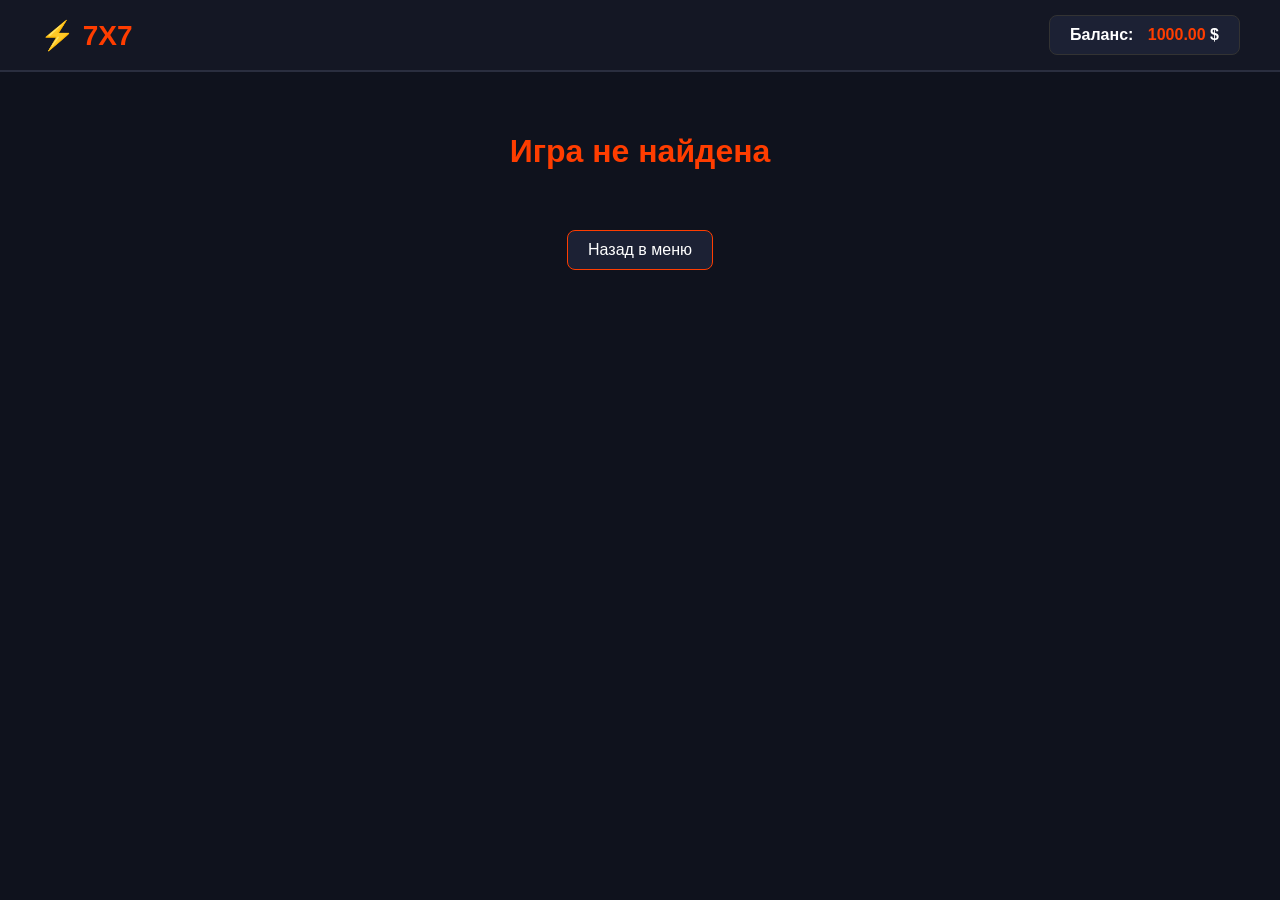
==== game.html @ 550b70c9 "Add initial game HTML structure and logic" ====
<!DOCTYPE html>
<html lang="ru">
<head>
    <meta charset="UTF-8">
    <title>Игра - 7x7 Casino</title>
    <link rel="stylesheet" href="style.css">
</head>
<body>
    <header>
        <div class="logo">⚡ 7x7</div>
        <div class="balance-box">Баланс: <span id="balance">1000.00</span> $</div>
    </header>

    <div class="main-container">
        <div class="game-area">
            <h1 id="game-title">Загрузка...</h1>
            <div id="game-content"></div>
            <a href="index.html" class="back-btn">Назад в меню</a>
        </div>
    </div>

    <script>
        const urlParams = new URLSearchParams(window.location.search);
        const gameType = urlParams.get('type');
        const gameTitleEl = document.getElementById('game-title');
        const gameContentEl = document.getElementById('game-content');
        let balance = 1000.00;

        function updateBalance(amount) {
            balance += amount;
            document.getElementById('balance').innerText = balance.toFixed(2);
        }

        switch (gameType) {
            case 'olympus':
                gameTitleEl.innerText = '⚡ Божественные врата';
                gameContentEl.innerHTML = `
                    <div class="slots-container">
                        <div class="reel" id="r1">💎</div>
                        <div class="reel" id="r2">💎</div>
                        <div class="reel" id="r3">💎</div>
                    </div>
                    <button class="action-btn" onclick="spinSlots()">Крутить (10$)</button>
                `;
                break;
            case 'plinko':
                gameTitleEl.innerText = '🔴 Плинко';
                gameContentEl.innerHTML = `
                    <div class="plinko-board" id="board">
                        <div class="ball" id="ball" style="top:0; left:142px;"></div>
                    </div>
                    <button class="action-btn" onclick="dropBall()">Бросить (5$)</button>
                `;
                break;
            default:
                gameTitleEl.innerText = 'Игра не найдена';
        }

        // --- ЛОГИКА ИГР ---
        function spinSlots() {
            if (balance < 10) return alert('Нет денег!');
            updateBalance(-10);
            const symbols = ['💎', '⚡', '🔱', '🍒'];
            for (let i = 1; i <= 3; i++) {
                document.getElementById(`r${i}`).innerText = symbols[Math.floor(Math.random() * symbols.length)];
            }
            if (document.getElementById('r1').innerText === document.getElementById('r2').innerText &&
                document.getElementById('r2').innerText === document.getElementById('r3').innerText) {
                updateBalance(50);
                alert('Выигрыш: 50$!');
            }
        }

        function dropBall() {
            if (balance < 5) return alert('Нет денег!');
            updateBalance(-5);
            const ball = document.getElementById('ball');
            let top = 0;
            let left = 142;
            let timer = setInterval(() => {
                top += 20;
                left += (Math.random() - 0.5) * 40;
                ball.style.top = top + 'px';
                ball.style.left = left + 'px';
                if (top > 280) {
                    clearInterval(timer);
                    updateBalance(Math.random() > 0.7 ? 15 : 0);
                    ball.style.top = '0px';
                    ball.style.left = '142px';
                }
            }, 100);
        }
    </script>
</body>
</html>
---- style.css ----
body { background-color: #0f121d; color: white; font-family: 'Roboto', sans-serif; margin: 0; }
header { background-color: #141724; padding: 15px 40px; display: flex; justify-content: space-between; align-items: center; border-bottom: 2px solid #2a2e3f; }
.logo { font-size: 28px; font-weight: bold; color: #ff3d00; text-transform: uppercase; }
.balance-box { background: #1c2134; padding: 10px 20px; border-radius: 8px; font-weight: bold; border: 1px solid #333; }
.balance-box span { color: #ff3d00; margin-left: 10px; }
.main-container { padding: 40px; }
.games-grid { display: grid; grid-template-columns: repeat(auto-fill, minmax(180px, 1fr)); gap: 20px; }
.game-card { background: #1c2134; border-radius: 12px; padding: 15px; text-decoration: none; color: white; transition: 0.2s; display: flex; flex-direction: column; align-items: center; text-align: center; border: 2px solid transparent; }
.game-card:hover { transform: translateY(-5px); border-color: #b71c1c; background: #232940; }
.card-icon { font-size: 50px; margin: 10px 0; color: #ff5252; }

/* Стили для игрового поля */
.game-area { display: flex; flex-direction: column; align-items: center; text-align: center; }
#game-title { color: #ff3d00; margin-bottom: 30px; }
.back-btn { margin-top: 30px; padding: 10px 20px; background: #1c2134; color: white; text-decoration: none; border-radius: 8px; border: 1px solid #ff3d00; }
.back-btn:hover { background: #ff3d00; }
.action-btn { padding: 15px 30px; font-size: 18px; background: #ff3d00; border: none; color: white; border-radius: 8px; cursor: pointer; margin-top: 20px; }
.action-btn:hover { background: #d32f2f; }

/* Стили слотов (Olympus) */
.slots-container { display: flex; gap: 10px; background: #000; padding: 20px; border-radius: 10px; border: 4px solid #b71c1c; }
.reel { width: 80px; height: 80px; background: white; color: black; font-size: 40px; display: flex; justify-content: center; align-items: center; border-radius: 5px; }

/* Стили Plinko */
.plinko-board { width: 300px; height: 300px; background: #1c2134; border-radius: 50%; position: relative; margin: 20px auto; overflow: hidden; }
.ball { width: 15px; height: 15px; background: #ff3d00; border-radius: 50%; position: absolute; transition: top 0.5s linear, left 0.5s linear; }
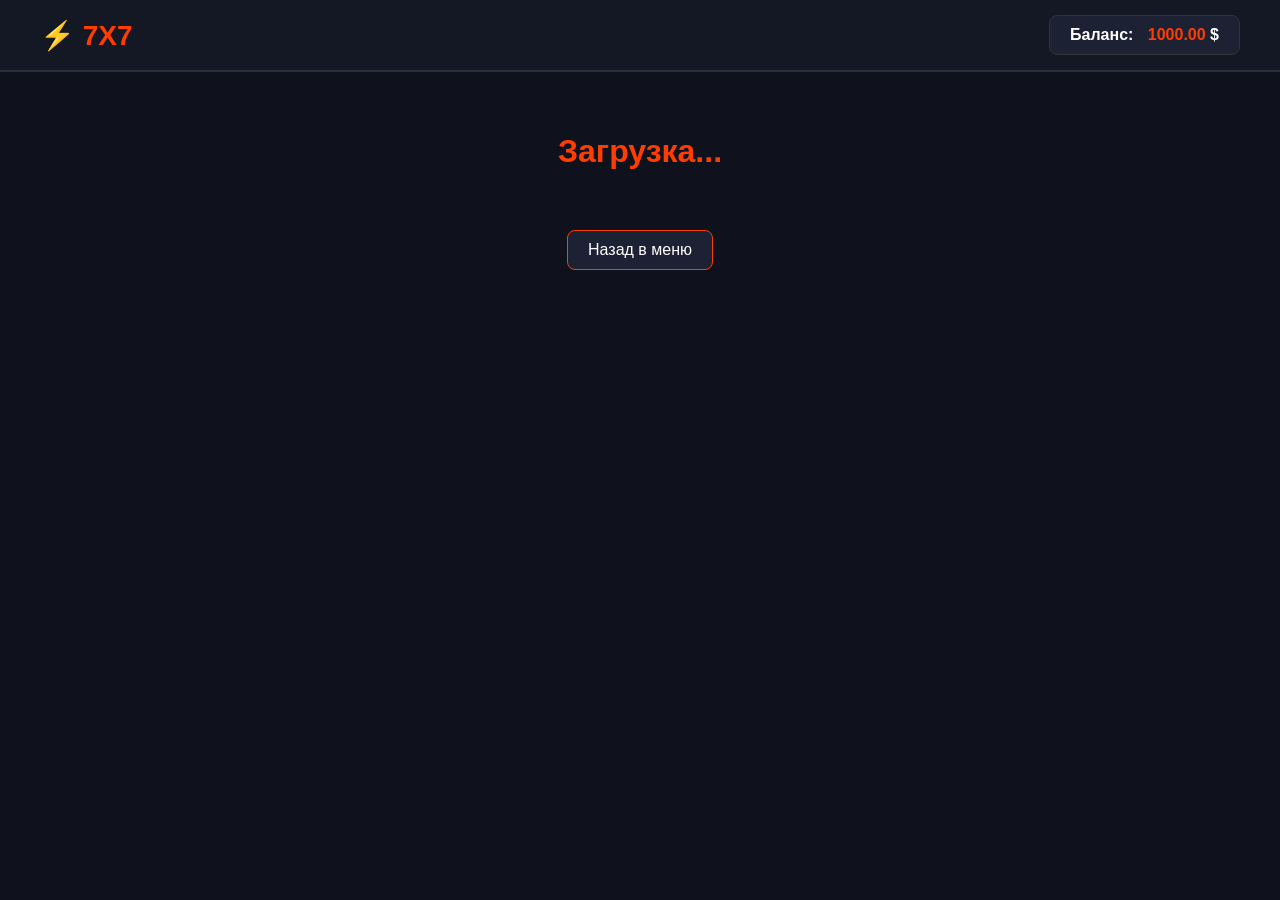
==== commit 6d1cdbe7: "Update game title and refactor game logic" ====
--- a/game.html
+++ b/game.html
@@ -2,7 +2,7 @@
 <html lang="ru">
 <head>
     <meta charset="UTF-8">
-    <title>Игра - 7x7 Casino</title>
+    <title>7x7 Casino - Game</title>
     <link rel="stylesheet" href="style.css">
 </head>
 <body>
@@ -31,64 +31,83 @@
             document.getElementById('balance').innerText = balance.toFixed(2);
         }
 
-        switch (gameType) {
-            case 'olympus':
-                gameTitleEl.innerText = '⚡ Божественные врата';
-                gameContentEl.innerHTML = `
-                    <div class="slots-container">
-                        <div class="reel" id="r1">💎</div>
-                        <div class="reel" id="r2">💎</div>
-                        <div class="reel" id="r3">💎</div>
-                    </div>
-                    <button class="action-btn" onclick="spinSlots()">Крутить (10$)</button>
-                `;
-                break;
-            case 'plinko':
-                gameTitleEl.innerText = '🔴 Плинко';
-                gameContentEl.innerHTML = `
-                    <div class="plinko-board" id="board">
-                        <div class="ball" id="ball" style="top:0; left:142px;"></div>
-                    </div>
-                    <button class="action-btn" onclick="dropBall()">Бросить (5$)</button>
-                `;
-                break;
-            default:
-                gameTitleEl.innerText = 'Игра не найдена';
+        // --- ИНИЦИАЛИЗАЦИЯ ИГР ---
+        if (gameType === 'olympus') {
+            gameTitleEl.innerText = 'Gates of Olympus';
+            createSlotMachine(['⚡', '🔱', '💎', '🏺', '👑', '🔴', '🟢', '🔵']);
+        } else if (gameType === 'candy') {
+            gameTitleEl.innerText = 'Sweet Bonanza';
+            createSlotMachine(['🍭', '🍉', '🍇', '🍌', '🍎', '💙', '💜', '🧡']);
+        } else if (gameType === 'plinko') {
+            gameTitleEl.innerText = 'Plinko';
+            createPlinko();
         }
 
-        // --- ЛОГИКА ИГР ---
-        function spinSlots() {
+        // --- ФУНКЦИЯ СОЗДАНИЯ СЛОТОВ ---
+        function createSlotMachine(symbols) {
+            let gridHtml = '<div class="slot-grid">';
+            for(let i=0; i<30; i++) {
+                gridHtml += `<div class="grid-cell" id="cell-${i}">${symbols[Math.floor(Math.random()*symbols.length)]}</div>`;
+            }
+            gridHtml += '</div>';
+            gameContentEl.innerHTML = gridHtml + '<button class="action-btn" onclick="spinGrid()">Крутить (10$)</button>';
+        }
+
+        function spinGrid() {
             if (balance < 10) return alert('Нет денег!');
             updateBalance(-10);
-            const symbols = ['💎', '⚡', '🔱', '🍒'];
-            for (let i = 1; i <= 3; i++) {
-                document.getElementById(`r${i}`).innerText = symbols[Math.floor(Math.random() * symbols.length)];
-            }
-            if (document.getElementById('r1').innerText === document.getElementById('r2').innerText &&
-                document.getElementById('r2').innerText === document.getElementById('r3').innerText) {
-                updateBalance(50);
-                alert('Выигрыш: 50$!');
+            const cells = document.querySelectorAll('.grid-cell');
+            cells.forEach(cell => {
+                // В оригинале символы падают, тут просто меняем их быстро
+                cell.style.transform = 'translateY(10px)';
+                setTimeout(() => {
+                    cell.innerText = ['⚡', '🔱', '💎', '🏺', '👑', '🔴', '🟢', '🔵', '🍭', '🍉'][Math.floor(Math.random()*10)];
+                    cell.style.transform = 'translateY(0px)';
+                }, 100);
+            });
+            // Логика выигрыша упрощена (проверка на 3 одинаковых в ряд - для теста)
+            if(Math.random() > 0.7) {
+                updateBalance(30);
+                alert('Выигрыш!');
             }
         }
 
-        function dropBall() {
+        // --- ФУНКЦИЯ СОЗДАНИЯ ПЛИНКО ---
+        function createPlinko() {
+            let boardHtml = '<div class="plinko-wrapper"><div class="plinko-board" id="board">';
+            // Генерируем пины
+            for(let row=1; row<10; row++) {
+                for(let col=0; col<=row; col++) {
+                    let left = 200 + (col * 40) - (row * 20);
+                    let top = row * 35;
+                    boardHtml += `<div class="pin" style="left:${left}px; top:${top}px;"></div>`;
+                }
+            }
+            boardHtml += '<div class="ball" id="ball" style="top:0px; left:195px; background:white; width:10px; height:10px; position:absolute; border-radius:50%; transition: all 0.1s linear;"></div>';
+            boardHtml += '</div></div><button class="action-btn" onclick="dropPlinko()">Бросить (5$)</button>';
+            gameContentEl.innerHTML = boardHtml;
+        }
+
+        function dropPlinko() {
             if (balance < 5) return alert('Нет денег!');
             updateBalance(-5);
             const ball = document.getElementById('ball');
             let top = 0;
-            let left = 142;
-            let timer = setInterval(() => {
-                top += 20;
-                left += (Math.random() - 0.5) * 40;
+            let left = 195;
+            
+            let dropInterval = setInterval(() => {
+                top += 10;
+                left += (Math.random() - 0.5) * 15;
                 ball.style.top = top + 'px';
                 ball.style.left = left + 'px';
-                if (top > 280) {
-                    clearInterval(timer);
-                    updateBalance(Math.random() > 0.7 ? 15 : 0);
+                
+                if (top > 350) {
+                    clearInterval(dropInterval);
                     ball.style.top = '0px';
-                    ball.style.left = '142px';
+                    ball.style.left = '195px';
+                    updateBalance(Math.random() > 0.8 ? 10 : 0);
                 }
-            }, 100);
+            }, 50);
         }
     </script>
 </body>
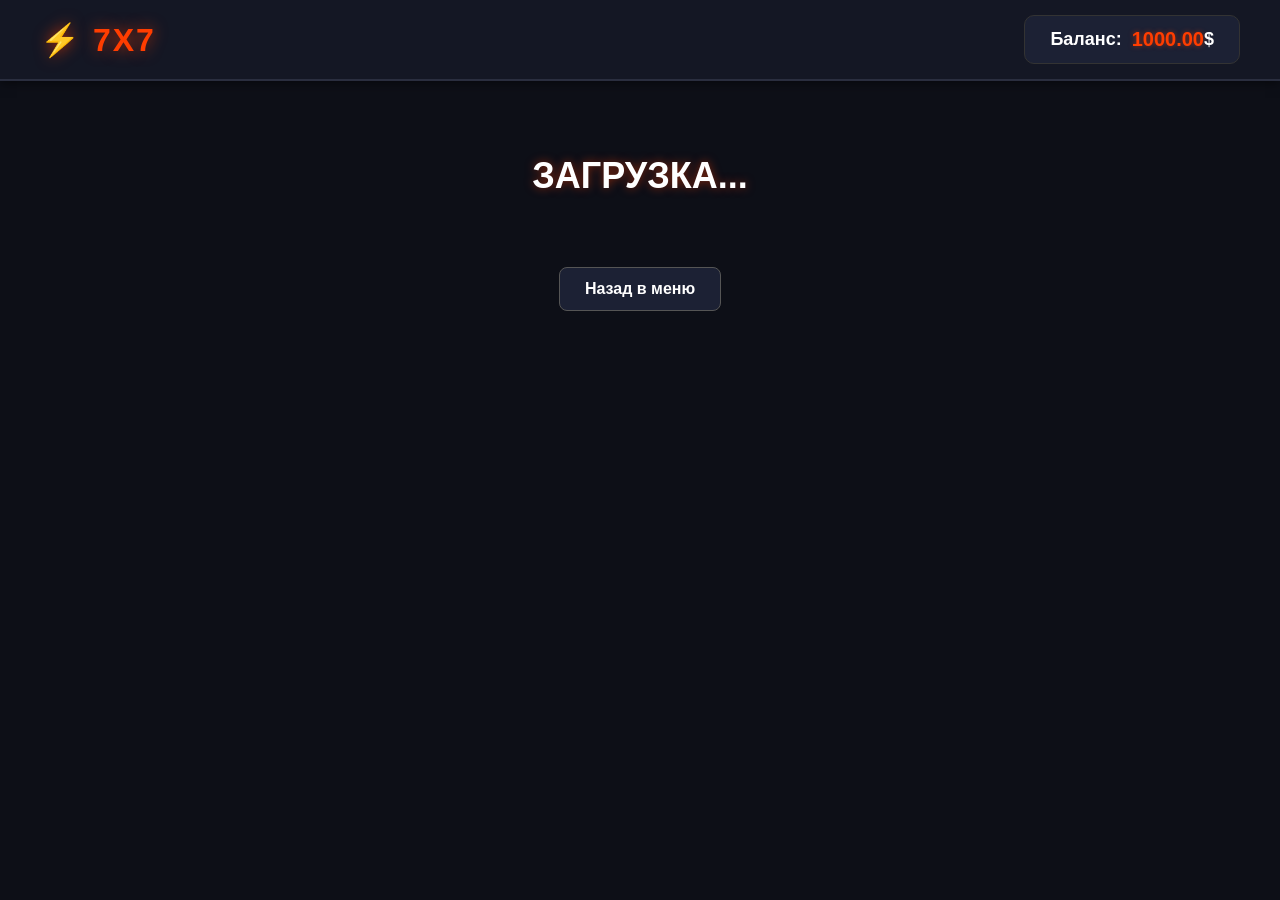
==== commit c616ecbd: "Update game title and improve balance logic" ====
--- a/game.html
+++ b/game.html
@@ -2,7 +2,7 @@
 <html lang="ru">
 <head>
     <meta charset="UTF-8">
-    <title>7x7 Casino - Game</title>
+    <title>7x7 Casino - Игра</title>
     <link rel="stylesheet" href="style.css">
 </head>
 <body>
@@ -24,91 +24,124 @@
         const gameType = urlParams.get('type');
         const gameTitleEl = document.getElementById('game-title');
         const gameContentEl = document.getElementById('game-content');
-        let balance = 1000.00;
+        
+        // Получаем баланс из локального хранилища или ставим 1000
+        let balance = parseFloat(localStorage.getItem('casinoBalance')) || 1000.00;
+        document.getElementById('balance').innerText = balance.toFixed(2);
 
         function updateBalance(amount) {
             balance += amount;
             document.getElementById('balance').innerText = balance.toFixed(2);
+            localStorage.setItem('casinoBalance', balance);
         }
 
-        // --- ИНИЦИАЛИЗАЦИЯ ИГР ---
+        // --- ЛОГИКА ИНИЦИАЛИЗАЦИИ ИГР ---
         if (gameType === 'olympus') {
             gameTitleEl.innerText = 'Gates of Olympus';
-            createSlotMachine(['⚡', '🔱', '💎', '🏺', '👑', '🔴', '🟢', '🔵']);
+            initSlots(['⚡', '🔱', '💎', '🏺', '👑', '🔴', '🟢', '🔵'], 10);
         } else if (gameType === 'candy') {
             gameTitleEl.innerText = 'Sweet Bonanza';
-            createSlotMachine(['🍭', '🍉', '🍇', '🍌', '🍎', '💙', '💜', '🧡']);
+            initSlots(['🍭', '🍉', '🍇', '🍌', '🍎', '💙', '💜', '🧡'], 10);
         } else if (gameType === 'plinko') {
             gameTitleEl.innerText = 'Plinko';
-            createPlinko();
+            initPlinko(5);
         }
 
-        // --- ФУНКЦИЯ СОЗДАНИЯ СЛОТОВ ---
-        function createSlotMachine(symbols) {
+        // --- РЕАЛЬНЫЕ СЛОТЫ (JS) ---
+        function initSlots(symbols, cost) {
             let gridHtml = '<div class="slot-grid">';
             for(let i=0; i<30; i++) {
                 gridHtml += `<div class="grid-cell" id="cell-${i}">${symbols[Math.floor(Math.random()*symbols.length)]}</div>`;
             }
             gridHtml += '</div>';
-            gameContentEl.innerHTML = gridHtml + '<button class="action-btn" onclick="spinGrid()">Крутить (10$)</button>';
+            gridHtml += `<button class="action-btn" onclick="spinSlots('${symbols.join(',')}', ${cost})">Крутить (${cost}$)</button>`;
+            gameContentEl.innerHTML = gridHtml;
         }
 
-        function spinGrid() {
-            if (balance < 10) return alert('Нет денег!');
-            updateBalance(-10);
+        function spinSlots(symbolsString, cost) {
+            if (balance < cost) return alert('Нет денег!');
+            updateBalance(-cost);
+            
+            const symbols = symbolsString.split(',');
             const cells = document.querySelectorAll('.grid-cell');
+            
             cells.forEach(cell => {
-                // В оригинале символы падают, тут просто меняем их быстро
-                cell.style.transform = 'translateY(10px)';
+                cell.style.animation = 'spin 0.5s';
                 setTimeout(() => {
-                    cell.innerText = ['⚡', '🔱', '💎', '🏺', '👑', '🔴', '🟢', '🔵', '🍭', '🍉'][Math.floor(Math.random()*10)];
-                    cell.style.transform = 'translateY(0px)';
-                }, 100);
+                    cell.innerText = symbols[Math.floor(Math.random()*symbols.length)];
+                    cell.style.animation = '';
+                }, 500);
             });
-            // Логика выигрыша упрощена (проверка на 3 одинаковых в ряд - для теста)
-            if(Math.random() > 0.7) {
-                updateBalance(30);
-                alert('Выигрыш!');
-            }
+
+            // Шанс выигрыша
+            setTimeout(() => {
+                if(Math.random() > 0.6) {
+                    let win = cost * (Math.floor(Math.random() * 5) + 2);
+                    updateBalance(win);
+                    alert('Выигрыш: ' + win + '$!');
+                }
+            }, 600);
         }
 
-        // --- ФУНКЦИЯ СОЗДАНИЯ ПЛИНКО ---
-        function createPlinko() {
+        // --- РЕАЛЬНЫЙ ПЛИНКО (JS) ---
+        function initPlinko(cost) {
             let boardHtml = '<div class="plinko-wrapper"><div class="plinko-board" id="board">';
+            
             // Генерируем пины
-            for(let row=1; row<10; row++) {
+            for(let row=2; row<12; row++) {
                 for(let col=0; col<=row; col++) {
-                    let left = 200 + (col * 40) - (row * 20);
-                    let top = row * 35;
+                    let left = 225 + (col * 35) - (row * 17.5);
+                    let top = row * 30;
                     boardHtml += `<div class="pin" style="left:${left}px; top:${top}px;"></div>`;
                 }
             }
-            boardHtml += '<div class="ball" id="ball" style="top:0px; left:195px; background:white; width:10px; height:10px; position:absolute; border-radius:50%; transition: all 0.1s linear;"></div>';
-            boardHtml += '</div></div><button class="action-btn" onclick="dropPlinko()">Бросить (5$)</button>';
+            
+            boardHtml += '<div class="ball" id="ball" style="top:20px; left:220px;"></div>';
+            boardHtml += '</div></div>';
+            boardHtml += `<button class="action-btn" onclick="dropPlinko(${cost})">Бросить (${cost}$)</button>`;
             gameContentEl.innerHTML = boardHtml;
         }
 
-        function dropPlinko() {
-            if (balance < 5) return alert('Нет денег!');
-            updateBalance(-5);
+        function dropPlinko(cost) {
+            if (balance < cost) return alert('Нет денег!');
+            updateBalance(-cost);
+            
             const ball = document.getElementById('ball');
-            let top = 0;
-            let left = 195;
+            let top = 20;
+            let left = 220;
             
             let dropInterval = setInterval(() => {
-                top += 10;
-                left += (Math.random() - 0.5) * 15;
+                top += 15;
+                // Мяч скачет влево-вправо
+                left += (Math.random() - 0.5) * 30;
+                
                 ball.style.top = top + 'px';
                 ball.style.left = left + 'px';
                 
                 if (top > 350) {
                     clearInterval(dropInterval);
-                    ball.style.top = '0px';
-                    ball.style.left = '195px';
-                    updateBalance(Math.random() > 0.8 ? 10 : 0);
+                    ball.style.top = '20px';
+                    ball.style.left = '220px';
+                    
+                    // Выигрыш зависит от того, куда упал (упрощенно)
+                    let win = 0;
+                    if (left < 150 || left > 300) win = cost * 5;
+                    else if (left > 200 && left < 250) win = cost * 0.5;
+                    else win = cost * 2;
+                    
+                    updateBalance(win);
                 }
-            }, 50);
+            }, 70);
         }
     </script>
+    
+    <style>
+        /* Анимация для слотов */
+        @keyframes spin {
+            0% { transform: translateY(-10px); opacity: 0.5; }
+            50% { transform: translateY(10px); opacity: 0.5; }
+            100% { transform: translateY(0px); opacity: 1; }
+        }
+    </style>
 </body>
 </html>
--- a/style.css
+++ b/style.css
@@ -1,26 +1,237 @@
-body { background-color: #0f121d; color: white; font-family: 'Roboto', sans-serif; margin: 0; }
-header { background-color: #141724; padding: 15px 40px; display: flex; justify-content: space-between; align-items: center; border-bottom: 2px solid #2a2e3f; }
-.logo { font-size: 28px; font-weight: bold; color: #ff3d00; text-transform: uppercase; }
-.balance-box { background: #1c2134; padding: 10px 20px; border-radius: 8px; font-weight: bold; border: 1px solid #333; }
-.balance-box span { color: #ff3d00; margin-left: 10px; }
-.main-container { padding: 40px; }
-.games-grid { display: grid; grid-template-columns: repeat(auto-fill, minmax(180px, 1fr)); gap: 20px; }
-.game-card { background: #1c2134; border-radius: 12px; padding: 15px; text-decoration: none; color: white; transition: 0.2s; display: flex; flex-direction: column; align-items: center; text-align: center; border: 2px solid transparent; }
-.game-card:hover { transform: translateY(-5px); border-color: #b71c1c; background: #232940; }
-.card-icon { font-size: 50px; margin: 10px 0; color: #ff5252; }
-
-/* Стили для игрового поля */
-.game-area { display: flex; flex-direction: column; align-items: center; text-align: center; }
-#game-title { color: #ff3d00; margin-bottom: 30px; }
-.back-btn { margin-top: 30px; padding: 10px 20px; background: #1c2134; color: white; text-decoration: none; border-radius: 8px; border: 1px solid #ff3d00; }
-.back-btn:hover { background: #ff3d00; }
-.action-btn { padding: 15px 30px; font-size: 18px; background: #ff3d00; border: none; color: white; border-radius: 8px; cursor: pointer; margin-top: 20px; }
-.action-btn:hover { background: #d32f2f; }
-
-/* Стили слотов (Olympus) */
-.slots-container { display: flex; gap: 10px; background: #000; padding: 20px; border-radius: 10px; border: 4px solid #b71c1c; }
-.reel { width: 80px; height: 80px; background: white; color: black; font-size: 40px; display: flex; justify-content: center; align-items: center; border-radius: 5px; }
-
-/* Стили Plinko */
-.plinko-board { width: 300px; height: 300px; background: #1c2134; border-radius: 50%; position: relative; margin: 20px auto; overflow: hidden; }
-.ball { width: 15px; height: 15px; background: #ff3d00; border-radius: 50%; position: absolute; transition: top 0.5s linear, left 0.5s linear; }
+/* Базовые стили */
+body {
+    background-color: #0d0f17; /* Очень тёмный фон */
+    color: white;
+    font-family: 'Roboto', sans-serif;
+    margin: 0;
+    padding: 0;
+    overflow-x: hidden;
+}
+
+/* Хедер (шапка) */
+header {
+    background-color: #141724;
+    padding: 15px 40px;
+    display: flex;
+    justify-content: space-between;
+    align-items: center;
+    border-bottom: 2px solid #2a2e3f;
+    position: sticky;
+    top: 0;
+    z-index: 1000;
+    box-shadow: 0 2px 10px rgba(0,0,0,0.5);
+}
+
+.logo {
+    font-size: 32px;
+    font-weight: bold;
+    color: #ff3d00; /* Ярко-красный */
+    text-transform: uppercase;
+    text-shadow: 0 0 15px rgba(255, 61, 0, 0.7);
+    letter-spacing: 2px;
+}
+
+.balance-box {
+    background: #1c2134;
+    padding: 12px 25px;
+    border-radius: 10px;
+    font-weight: bold;
+    font-size: 18px;
+    border: 1px solid #333;
+    display: flex;
+    align-items: center;
+}
+
+.balance-box span {
+    color: #ff3d00;
+    margin-left: 10px;
+    font-size: 20px;
+    text-shadow: 0 0 5px rgba(255, 61, 0, 0.5);
+}
+
+/* Контент */
+.main-container {
+    padding: 30px 40px;
+}
+
+.section-title {
+    font-size: 28px;
+    margin-bottom: 30px;
+    color: #fff;
+    text-transform: uppercase;
+    letter-spacing: 1px;
+}
+
+/* Сетка игр */
+.games-grid {
+    display: grid;
+    grid-template-columns: repeat(auto-fill, minmax(220px, 1fr));
+    gap: 25px;
+}
+
+.game-card {
+    background: #1c2134;
+    border-radius: 15px;
+    padding: 25px;
+    text-decoration: none;
+    color: white;
+    transition: all 0.3s ease;
+    display: flex;
+    flex-direction: column;
+    align-items: center;
+    text-align: center;
+    border: 2px solid #2a2e3f;
+    position: relative;
+    overflow: hidden;
+}
+
+/* Эффект при наведении */
+.game-card:hover {
+    transform: translateY(-8px) scale(1.02);
+    border-color: #ff3d00;
+    background: #232940;
+    box-shadow: 0 10px 25px rgba(183, 28, 28, 0.4);
+}
+
+.card-icon {
+    font-size: 60px;
+    margin-bottom: 20px;
+    color: #ff5252;
+    transition: transform 0.3s ease;
+}
+
+.game-card:hover .card-icon {
+    transform: scale(1.1);
+}
+
+.game-card h3 {
+    margin: 0;
+    font-size: 20px;
+    margin-bottom: 10px;
+}
+
+.game-card p {
+    margin: 0;
+    font-size: 14px;
+    color: #8b93a5;
+    text-transform: uppercase;
+    letter-spacing: 1px;
+}
+
+/* Стили для игрового поля (game.html) */
+.game-area {
+    display: flex;
+    flex-direction: column;
+    align-items: center;
+    text-align: center;
+    margin-top: 20px;
+}
+
+#game-title {
+    font-size: 36px;
+    color: #fff;
+    margin-bottom: 30px;
+    text-transform: uppercase;
+    text-shadow: 0 0 10px rgba(255, 61, 0, 0.5);
+}
+
+.back-btn {
+    margin-top: 40px;
+    padding: 12px 25px;
+    background: #1c2134;
+    color: white;
+    text-decoration: none;
+    border-radius: 8px;
+    border: 1px solid #555;
+    transition: all 0.2s;
+    font-weight: bold;
+}
+
+.back-btn:hover {
+    background: #ff3d00;
+    border-color: #ff3d00;
+    transform: translateY(-2px);
+}
+
+.action-btn {
+    padding: 15px 40px;
+    font-size: 18px;
+    font-weight: bold;
+    background: linear-gradient(45deg, #b71c1c, #ff3d00);
+    border: none;
+    color: white;
+    border-radius: 10px;
+    cursor: pointer;
+    margin-top: 30px;
+    text-transform: uppercase;
+    letter-spacing: 1px;
+    transition: all 0.2s;
+    box-shadow: 0 4px 15px rgba(255, 61, 0, 0.3);
+}
+
+.action-btn:hover {
+    box-shadow: 0 6px 20px rgba(255, 61, 0, 0.5);
+    transform: scale(1.05);
+}
+
+/* Стили для игровых сеток (Slots) */
+.slot-grid {
+    display: grid;
+    grid-template-columns: repeat(5, 70px);
+    grid-template-rows: repeat(6, 70px);
+    gap: 6px;
+    background: rgba(0,0,0,0.5);
+    padding: 15px;
+    border-radius: 15px;
+    border: 2px solid #444;
+    box-shadow: inset 0 0 20px rgba(0,0,0,0.8);
+}
+
+.grid-cell {
+    background: #141724;
+    border-radius: 8px;
+    display: flex;
+    justify-content: center;
+    align-items: center;
+    font-size: 35px;
+    border: 1px solid #2a2e3f;
+    transition: all 0.1s ease;
+}
+
+/* Стили для Plinko */
+.plinko-wrapper {
+    position: relative;
+    width: 450px;
+    height: 450px;
+    margin: 20px auto;
+}
+
+.plinko-board {
+    width: 100%;
+    height: 100%;
+    background: #141724;
+    border-radius: 15px;
+    position: relative;
+    overflow: hidden;
+    border: 2px solid #444;
+    box-shadow: inset 0 0 20px rgba(0,0,0,0.8);
+}
+
+.pin {
+    width: 8px;
+    height: 8px;
+    background: #fff;
+    border-radius: 50%;
+    position: absolute;
+    box-shadow: 0 0 5px #fff;
+}
+
+.ball {
+    width: 15px;
+    height: 15px;
+    background: #ff3d00;
+    border-radius: 50%;
+    position: absolute;
+    box-shadow: 0 0 10px #ff3d00;
+    transition: all 0.1s linear;
+}
